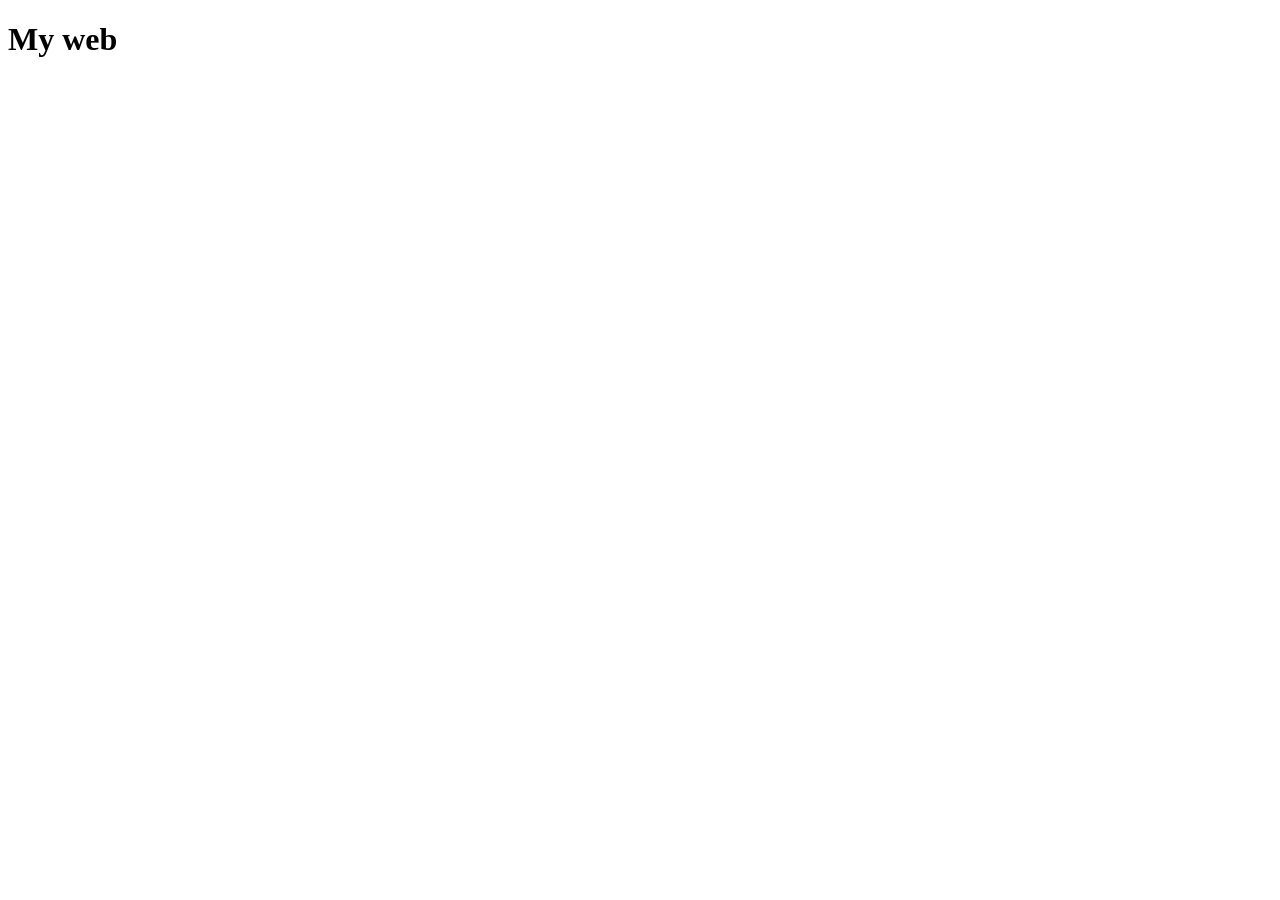
==== index.html @ 43c37681 "Add initial HTML structure for the document" ====
<!DOCTYPE html>
<html lang="cz">
<head>
    <meta charset="UTF-8">
    <meta name="viewport" content="width=device-width, initial-scale=1.0">
    <title>Document</title>
</head>
<body>
    <h1>My web</h1>
</body>
</html>
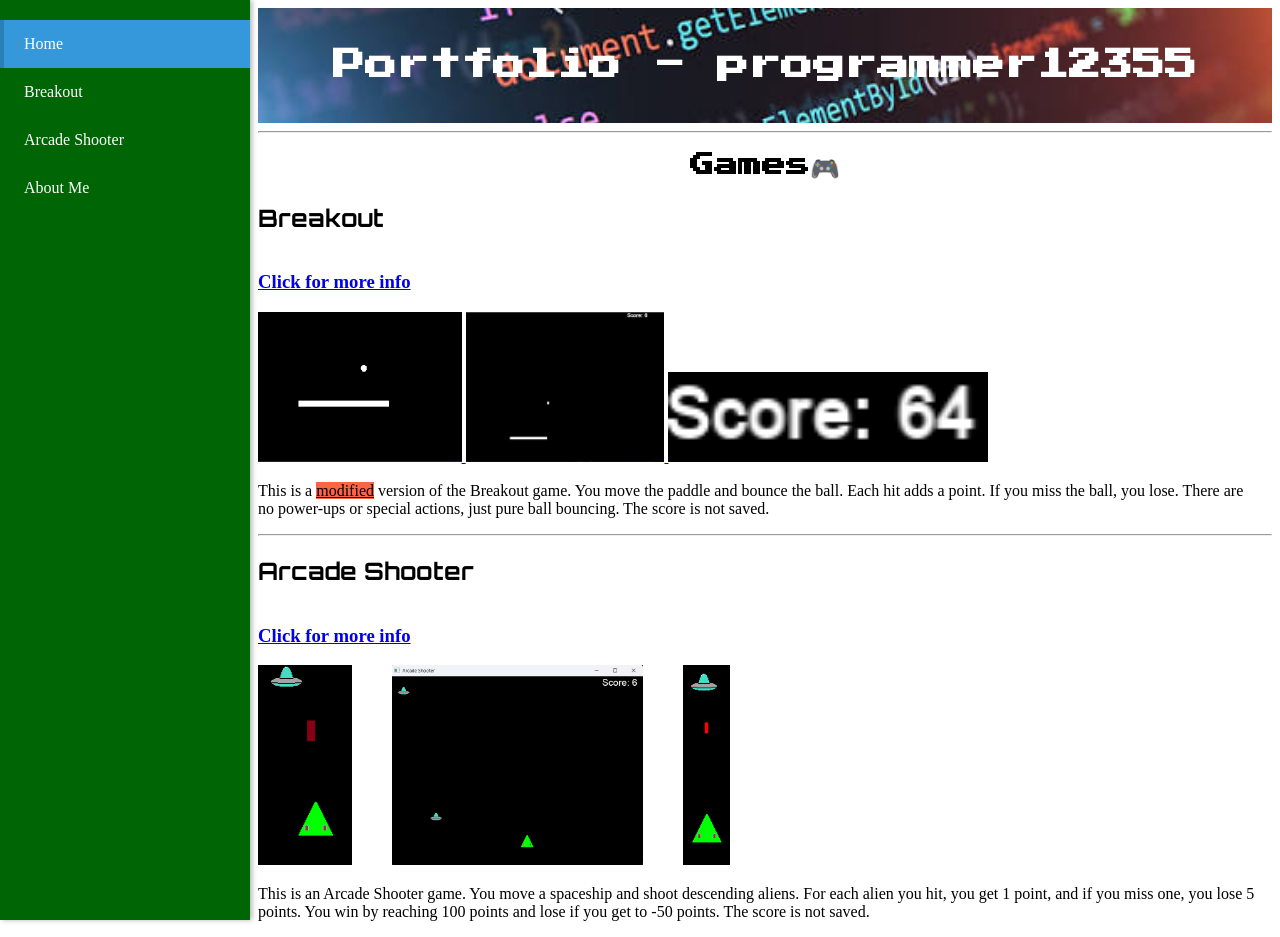
==== commit 39c11d6e: "Add files via upload" ====
--- a/index.html
+++ b/index.html
@@ -1,11 +1,68 @@
-<!DOCTYPE html>
-<html lang="cz">
-<head>
-    <meta charset="UTF-8">
-    <meta name="viewport" content="width=device-width, initial-scale=1.0">
-    <title>Document</title>
-</head>
-<body>
-    <h1>My web</h1>
-</body>
-</html>
+<!DOCTYPE html>
+<html lang="en">
+<head>
+    <meta charset="UTF-8">
+    <meta name="viewport" content="width=device-width, initial-scale=1.0">
+    <title>My Website</title>
+    <link rel="stylesheet" href="style.css">
+    <link rel="preconnect" href="https://fonts.googleapis.com">
+    <link rel="preconnect" href="https://fonts.gstatic.com" crossorigin>
+    <link href="https://fonts.googleapis.com/css2?family=Orbitron:wght@400..900&family=Press+Start+2P&display=swap" rel="stylesheet">
+</head>
+<body>
+    
+    <!-- Boční menu -->
+    <nav class="sidebar" id="sidebar">
+        <ul class="sidebar-menu">
+            <li><a href="index.html" class="active">Home</a></li>
+            <li><a href="Breakout.html">Breakout</a></li>
+            <li><a href="Arcade_Shooter.html">Arcade Shooter</a></li>
+            <li><a href="About_me.html">About Me</a></li>
+            
+        </ul>
+    </nav>
+
+    <!-- Toggle tlačítko pro mobilní zařízení -->
+    <button class="toggle-sidebar" id="toggleBtn">☰</button>
+
+    <!-- Hlavní obsah -->
+    <main>
+        <div class="Text">
+            <h1 style="font-family: 'Press Start 2P', cursive;"> Portfolio - programmer12355 </h1>
+        </div>
+
+        <hr>
+
+        <h2 style="text-align: center;font-family: 'Press Start 2P', cursive;" id="games">Games🎮</h2>
+        <h2>Breakout</h2>
+        <a href="Breakout.html" target="_self" style="display: inline-block;">
+            
+            <h3>Click for more info</h3>
+            <div>
+                <img src="pong.png" height="150">
+                <img src="Portfolio_Breakout_2.png" alt="image" height="150">
+                <img src="Portfolio_Breakout_3.png" alt="image" height="90">
+            </div>
+            
+        </a>
+        <p style="padding-right: 10px;">This is a <span style="background-color: tomato;text-decoration: underline;">modified</span> version of the Breakout game. You move the paddle and bounce the ball. Each hit adds a point. If you miss the ball, you lose. There are no power-ups or special actions, just pure ball bouncing. The score is not saved.</p>
+
+        <hr>
+        <h2>Arcade Shooter</h2>
+
+        <a href="Arcade_Shooter.html" target="_self" style="display: inline-block;">
+            <h3>Click for more info</h3>
+            <div style="display: flex;justify-content: space-between;gap: 40px;">
+                <img src="Arcade_Shooter_1.png" alt="image" style="height: 200px;">
+                <img src="Arcade_Shooter_3.png" alt="image" style="height: 200px;">
+                <img src="Arcade_Shooter_2.png" alt="image" style="height: 200px;">
+            </div>
+        </a>
+        <p style="padding-right: 10px;">This is an Arcade Shooter game. You move a spaceship and shoot descending aliens. For each alien you hit, you get 1 point, and if you miss one, you lose 5 points. You win by reaching 100 points and lose if you get to -50 points. The score is not saved.</p>
+
+    </main>
+    
+    <script src="script.js"></script>
+    
+</body>
+</html>
--- a/style.css
+++ b/style.css
@@ -0,0 +1,146 @@
+/* Boční menu */
+
+.sidebar {
+    position: fixed;
+    top: 0;
+    left: 0;
+    width: 250px;
+    height: 100vh;
+    background-color: #006605;
+    color: white;
+    padding-top: 20px;
+    box-shadow: 2px 0 5px rgba(0, 0, 0, 0.3);
+    transform: translateX(0);
+    transition: transform 0.3s ease;
+    z-index: 1000;
+    overflow-y: auto;
+}
+
+.sidebar.hidden {
+    transform: translateX(-100%);
+}
+
+.sidebar-menu {
+    list-style: none;
+    padding: 0;
+    margin: 0;
+}
+
+.sidebar-menu li {
+    margin: 0;
+}
+
+.sidebar-menu a {
+    display: block;
+    padding: 15px 20px;
+    color: white;
+    text-decoration: none;
+    font-size: 16px;
+    transition: background-color 0.3s ease;
+    border-left: 4px solid transparent;
+}
+
+.sidebar-menu a:hover {
+    background-color: #34495e;
+    border-left-color: #3498db;
+    padding-left: 25px;
+}
+
+.sidebar-menu a.active {
+    background-color: #3498db;
+    border-left-color: #2980b9;
+}
+
+/* Toggle tlačítko */
+.toggle-sidebar {
+    position: fixed;
+    top: 20px;
+    left: 20px;
+    z-index: 1001;
+    background-color: #2c3e50;
+    border: none;
+    color: white;
+    font-size: 28px;
+    cursor: pointer;
+    padding: 10px 15px;
+    border-radius: 4px;
+    display: none;
+    transition: background-color 0.3s ease;
+}
+
+.toggle-sidebar:hover {
+    background-color: #34495e;
+}
+
+/* Hlavní obsah */
+main {
+    margin-left: 250px;
+    padding-top: 0;
+    transition: margin-left 0.3s ease;
+}
+
+main.expanded {
+    margin-left: 0;
+}
+
+/* Responsive design */
+@media (max-width: 768px) {
+    .sidebar {
+        width: 200px;
+    }
+    
+    .toggle-sidebar {
+        display: block;
+    }
+    
+    main {
+        margin-left: 0;
+    }
+    
+    .sidebar.hidden {
+        display: none;
+    }
+}
+
+.Text{
+    background-image: url('images.jpg');
+    background-size: cover;       /* Roztáhne obrázek na celou plochu */
+    background-position: center;  /* Zarovná obrázek na střed */
+    background-repeat: no-repeat;
+
+    color: white;
+    padding: 20px;
+    text-align: center;
+}
+h2{
+    font-family: 'Orbitron', sans-serif;
+    
+}
+#downloadButton{
+    width: 150px;
+    height: 50px;
+    font-size: 30px;
+    background-color: orange;
+    border-radius: 8px;
+    border: 3px solid black;
+    cursor: pointer;
+}
+.pasek-Breakout{
+    position: fixed;      
+    bottom: 0;            
+    left: 0;              
+    width: 100%;          
+    height: 80px;           /* Pevná výška pásku */
+    background-color: #03eb49; 
+    color: white;         
+    font-family: Arial, sans-serif;
+    padding-left: 20px;     /* Odsazení textu od levého okraje */
+    box-sizing: border-box; /* Zajistí, že padding nezvětší šířku pásku */
+
+    /* Aktivace Flexboxu pro zarovnání na ose Y */
+    display: flex;
+    justify-content: center;
+    align-items: center;
+    
+}
+
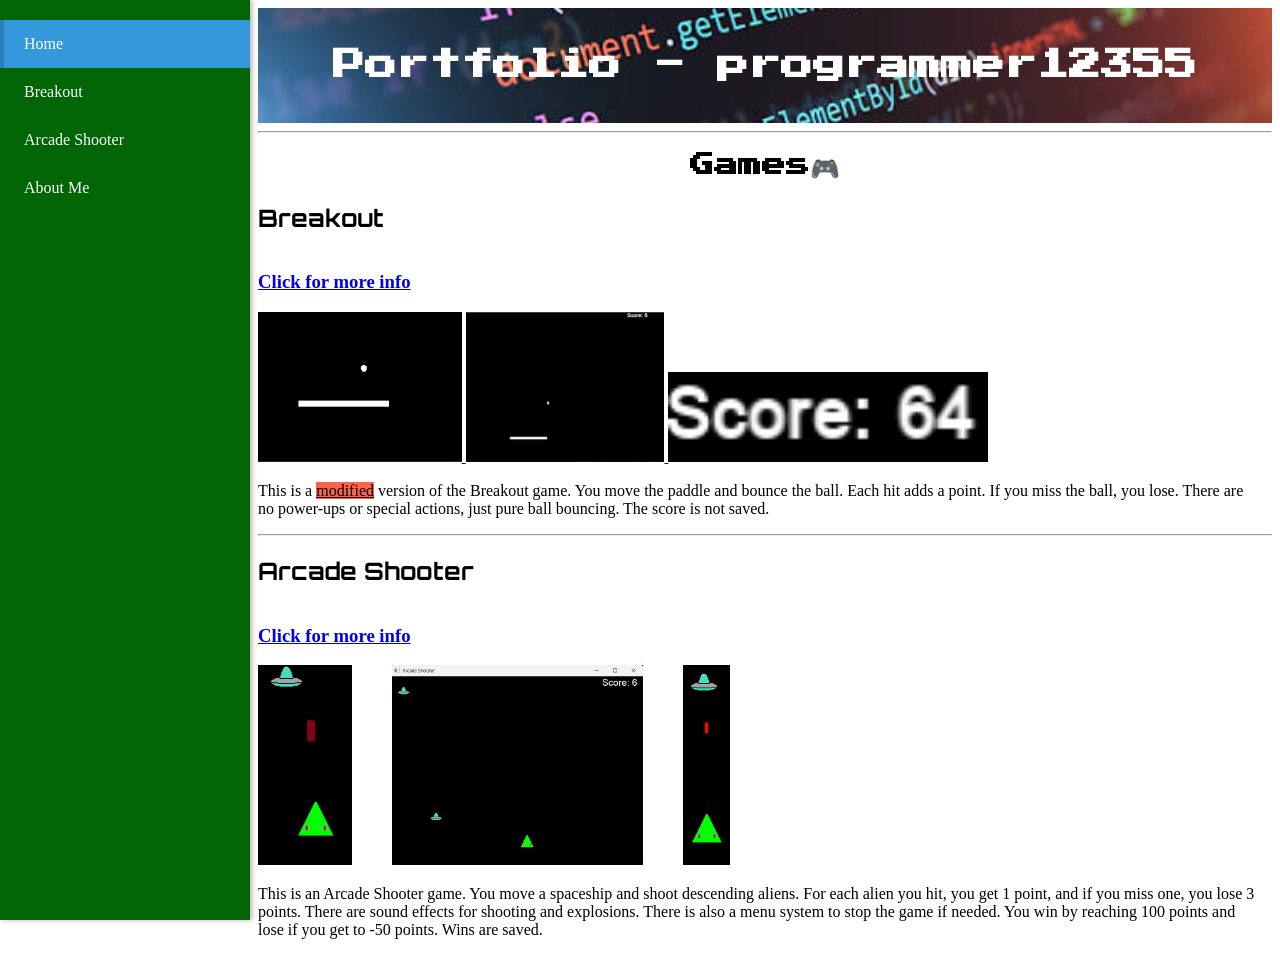
==== commit a0fb9df6: "Modify game details and enhance Arcade Shooter Updated game descriptions and added sound effects for" ====
--- a/index.html
+++ b/index.html
@@ -58,11 +58,11 @@
                 <img src="Arcade_Shooter_2.png" alt="image" style="height: 200px;">
             </div>
         </a>
-        <p style="padding-right: 10px;">This is an Arcade Shooter game. You move a spaceship and shoot descending aliens. For each alien you hit, you get 1 point, and if you miss one, you lose 5 points. You win by reaching 100 points and lose if you get to -50 points. The score is not saved.</p>
+        <p style="padding-right: 10px;">This is an Arcade Shooter game. You move a spaceship and shoot descending aliens. For each alien you hit, you get 1 point, and if you miss one, you lose 3 points. There are sound effects for shooting and explosions. There is also a menu system to stop the game if needed. You win by reaching 100 points and lose if you get to -50 points. Wins are saved.</p>
 
     </main>
     
     <script src="script.js"></script>
     
 </body>
-</html>+</html>
